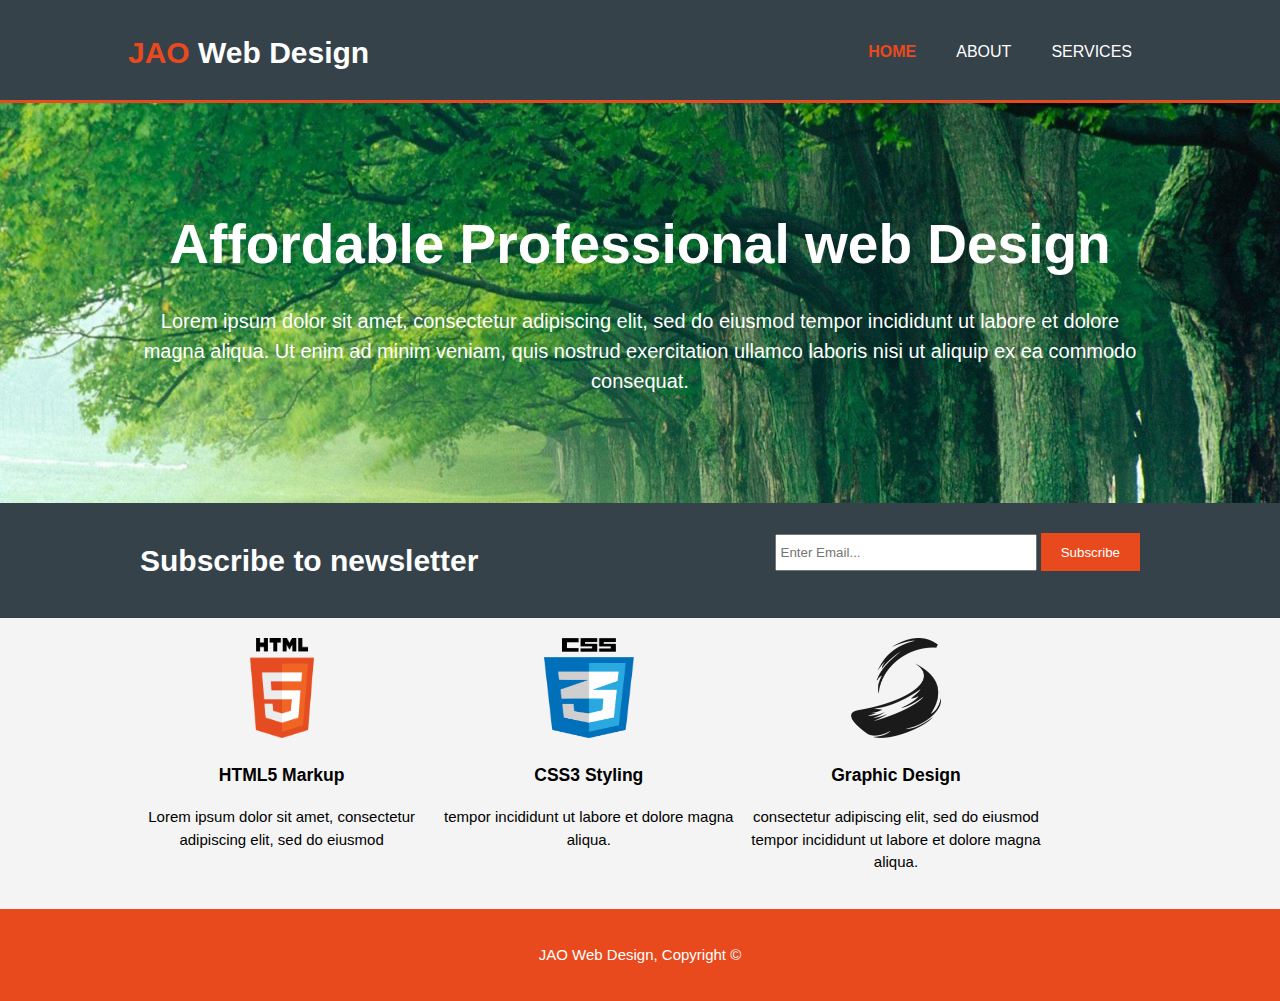
==== index.html @ ba3b158a "upload without media responsive" ====
<!DOCTYPE html>
<html lang="en" dir="ltr">
  <head>
    <meta charset="utf-8">
    <meta name= "viewport" content="width=device-width">
    <meta name="description" content="Affordable and professional web design">
    <meta name="keywords" content="web design, affordable web design, professional web design">
    <meta name="author" content="Heinkel">
    <meta name="twitter:https://www.youtube.com/watch?v=Wm6CUkswsNw" content="">
    <title>JAO Web Design | Welcome</title>
    <link rel="stylesheet" href="./css/style.css"
  </head>
  <body>
    <header>
      <div class="container">
          <div id="branding">
            <h1><span class="highlight">JAO</span> Web Design</h1>
          </div>
          <nav>
              <ul>
                <li class="current"> <a href="index.html">Home</a></li>
                <li> <a href="about.html">About</a></li>
                <li> <a href="services.html">Services</a></li>
              </ul>
          </nav>
      </div>
    </header>
    <section id="showcase">
        <div class="container">
          <h1>Affordable Professional web Design</h1>
          <p>Lorem ipsum dolor sit amet, consectetur adipiscing elit, sed do eiusmod tempor incididunt ut labore et dolore magna aliqua. Ut enim ad minim veniam, quis nostrud exercitation ullamco laboris nisi ut aliquip ex ea commodo consequat.</p>
        </div>
    </section>
    <section id="newsletter">
      <div class="container">
        <h1>Subscribe to newsletter</h1>
        <form class="" action="process.php" method="post">
            <input type="email" placeholder="Enter Email...">
            <button type="submit" class="button_1">Subscribe</button>
        </form>

      </div>
    </section>

    <section id="boxes">
      <div class="container">
          <div class="box">
            <img src="./img/512px-HTML5_logo_and_wordmark.svg.png" alt="HTML5">
              <h3>HTML5 Markup</h3>
              <p>Lorem ipsum dolor sit amet, consectetur adipiscing elit, sed do eiusmod  </p>
          </div>
          <div class="box">
              <img src="./img/CSS.3.svg.png" alt="CCS3">
              <h3>CSS3 Styling</h3>
              <p>tempor incididunt ut labore et dolore magna aliqua. </p>
          </div>
          <div class="box">
              <img src="./img/brush-vector-template-3.png" alt="Brush graphic design">
              <h3>Graphic Design</h3>
              <p>consectetur adipiscing elit, sed do eiusmod tempor incididunt ut labore et dolore magna aliqua.</p>
          </div>
      </div>
    </section>
    <footer>
      <p>JAO Web Design, Copyright &copy;</p>
    </footer>
  </body>
</html>
---- css/style.css ----
body{
  font:15px/1.5 Helvetica,Arial,sans-serif;
  padding:0;
  margin:0;
  background-color: #f4f4f4;
}
/* Global */
.container {
  width: 80%;
  margin:auto;
  overflow:hidden;
}
ul {
 margin:0;
 padding: 0;

}
.button_1{
  height: 38px;
  background: #e8491d;
  border:0;
  padding-right: 20px;
  padding-left: 20px;
  color:#fff;
}
.dark{
    padding: 15px;
    background: #354248;
    color:#fff;
    margin-top: 10px;
    margin-bottom:10px;

}
/* Header **/
header{
  background: #35424a;
  color: #fff;
  padding-top:30px;
  min-height: 70px;
  border-bottom: #e8491d 3px solid;

}
header a{
    color:#fff;
    text-decoration: none;
    text-transform: uppercase;
    font-size: 16px;

}



header li{
  float:left;
  display:inline;
  padding: 0 20px 0 20px;
}
header #branding{
  float:left;
}

header #branding h1{
  margin:0;
}
header nav{
  float:right;
  margin-top: 10px;
}

header .highlight, header .current a{
  color:#e8491d;
  font-weight:bold;
}

header a:hover{
    color:#ccc;
    font-weight: bold;
}

/* showcase*/

#showcase{
    min-height: 400px;
    background: url('../img/showcase.jpg')no-repeat 0;
    text-align: center;
    color:#fff;
}

#showcase h1{
  margin-top: 100px;
  font-size: 55px;
  margin-bottom: 10px;
}
#showcase p{
  font-size: 20px;
}
 /*newsletter*/
#newsletter {
  padding: 15px;
  color: #fff;
  background: #35424a;
}
#newsletter h1{
  float:left;
}
#newsletter form{
  float:right;
  margin-top: 15px;
}

#newsletter input[type="email"]{
  padding:4px;
  height:25px;
  width:250px;
}


/*  Boxes*/

#boxes {
  margin-top:20px;
}

#boxes .box{
  float: left;
  text-align: center;
  width: 30%;
}

#boxes .box img{
  width: 90px;
  height: 100px;
}

/*sidebar*/
aside#sidebar{
  float: right;
  width: 30%;
  margin-top: 10px;
}

aside#sidebar .quote input, aside#sidebar .quote textarea{
  width: 90%;
  padding:5px;
  
}

/*main-col*/
article#main-col{
float: left;
width:65%;
}

/*Services */
ul#services li{
  list-style:none;
  padding:20px;
  border:#ccc solid 1px;
  margin-bottom:5px;
  background:#e6e6e6;
}

footer{
  padding:20px;
  margin-top: 20px;
  color:#fff;
  background-color:#e8491d;
  text-align: center;

}
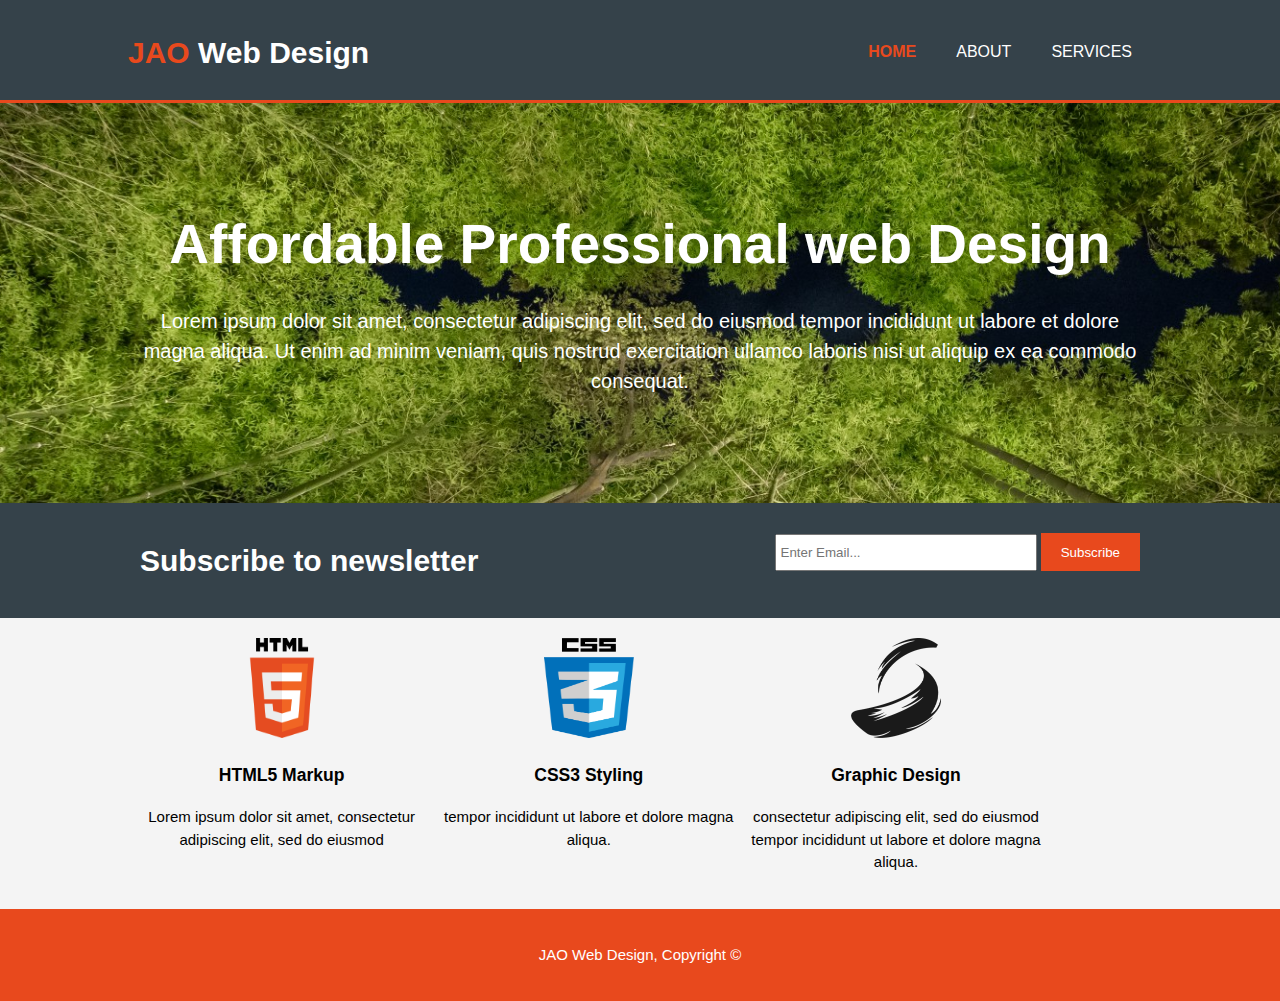
==== commit d95e3ddf: "Added js funtionality" ====
--- a/index.html
+++ b/index.html
@@ -9,6 +9,7 @@
     <meta name="twitter:https://www.youtube.com/watch?v=Wm6CUkswsNw" content="">
     <title>JAO Web Design | Welcome</title>
     <link rel="stylesheet" href="./css/style.css"
+    <script src="./JS/functions.js"></script>
   </head>
   <body>
     <header>
--- a/css/style.css
+++ b/css/style.css
@@ -81,7 +81,7 @@
 
 #showcase{
     min-height: 400px;
-    background: url('../img/showcase.jpg')no-repeat 0;
+    background: url('../img/light_green_japan_night_forest_landscape_landscapes_kyoto-967943.jpg')no-repeat 0;
     text-align: center;
     color:#fff;
 }
@@ -93,6 +93,7 @@
 }
 #showcase p{
   font-size: 20px;
+  color:white;
 }
  /*newsletter*/
 #newsletter {
@@ -142,7 +143,7 @@
 aside#sidebar .quote input, aside#sidebar .quote textarea{
   width: 90%;
   padding:5px;
-  
+
 }
 
 /*main-col*/
@@ -161,6 +162,7 @@
 }
 
 footer{
+
   padding:20px;
   margin-top: 20px;
   color:#fff;
@@ -168,3 +170,58 @@
   text-align: center;
 
 }
+
+
+
+
+/* Media Queries */
+
+
+@media only screen and (min-width: 770px) {  /* Media Queries for Desktop and big Screens */
+
+  #showcase{
+    min-height: 400px;
+  
+    background-size: 120%;
+    text-align: center;
+    color:#fff;
+    }
+
+  }
+
+  
+@media (max-width:768px){     /* Media Queries for Smart Phones and Tablets screens */
+  header #branding,
+  header nav,
+  header nav li,
+  #newsletter h1,
+  #newsletter form,
+  #boxes .box,
+  article#main-col,
+  aside#sidebar{
+      float: none;
+      text-align: center;
+      width:100%;
+  }
+  header{
+    padding-bottom: 20px;
+  }
+  #showcase h1{
+      margin-top:40px;
+      font-size: 40px;
+
+  }
+   #showcase p{
+      font-size:15px;
+   }
+  #newsletter button, .quote button{
+      display:block;
+      width: 100%;
+  }
+
+  #newsletter form input ,.quote input {
+    width:100px;
+    margin-bottom: 5px;
+   
+  }
+}
